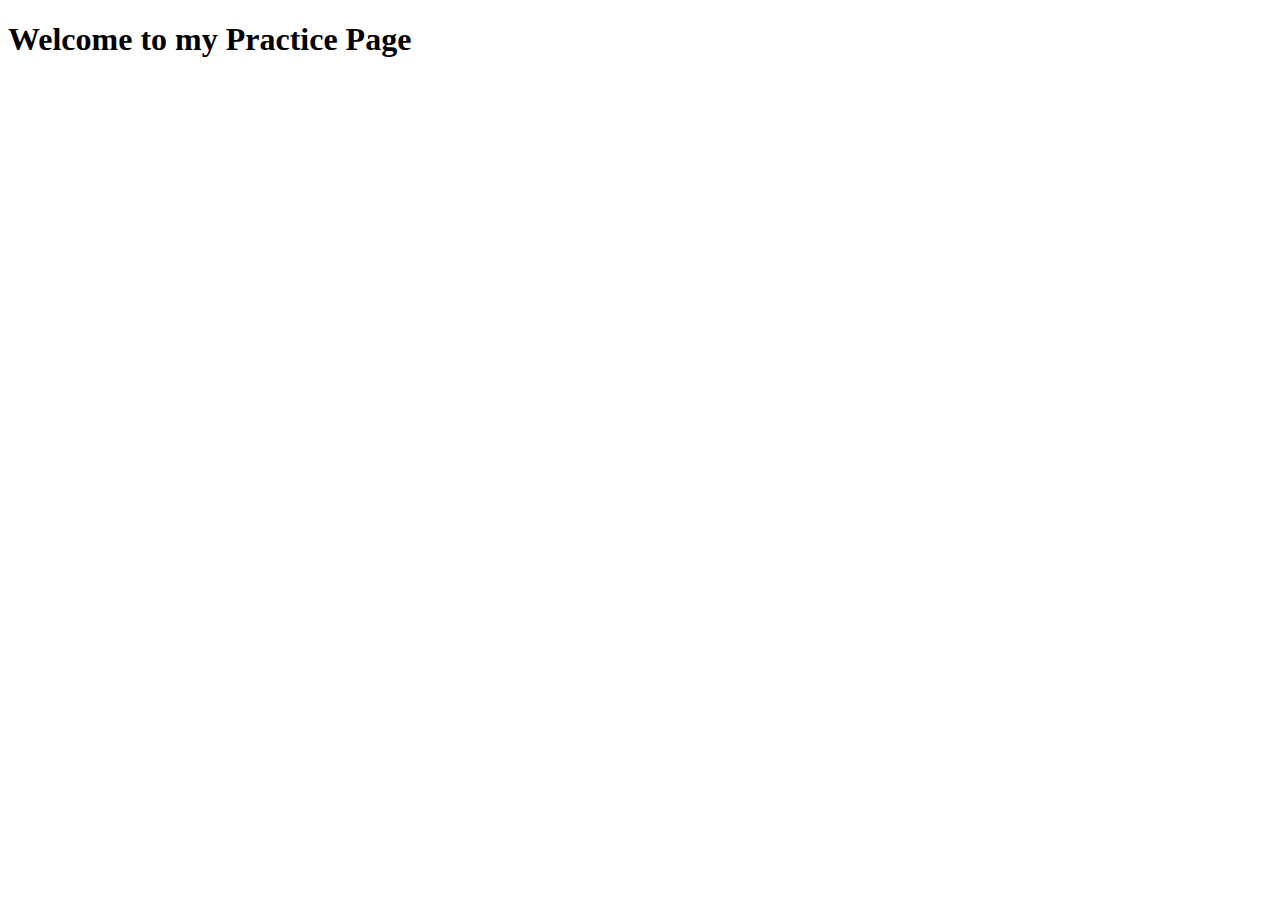
==== practice&Assessment/index.html @ d3e54872 "first commit" ====
<!DOCTYPE html>
<html lang="en">
<head>
    <meta charset="UTF-8">
    <meta name="viewport" content="width=device-width, initial-scale=1.0">
    <title>Document</title>
</head>
<body>
    <h1>Welcome to my Practice Page</h1>




    <script src="script.js"></script>
</body>
</html>
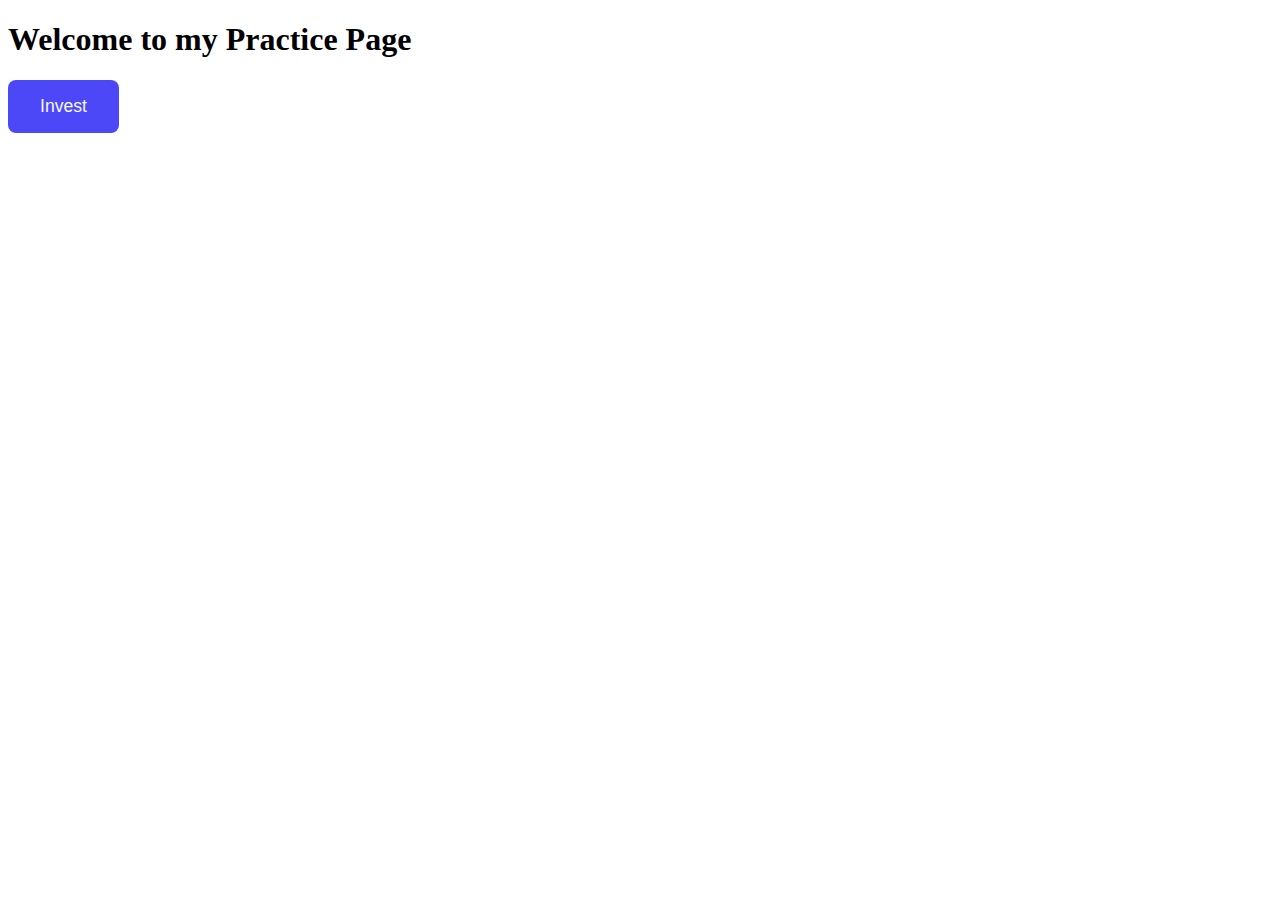
==== commit 570b46c8: "New projects and some modified projects were added" ====
--- a/practice&Assessment/index.html
+++ b/practice&Assessment/index.html
@@ -1,16 +1,30 @@
 <!DOCTYPE html>
 <html lang="en">
-<head>
-    <meta charset="UTF-8">
-    <meta name="viewport" content="width=device-width, initial-scale=1.0">
+  <head>
+    <meta charset="UTF-8" />
+    <meta name="viewport" content="width=device-width, initial-scale=1.0" />
     <title>Document</title>
-</head>
-<body>
+    <style>
+      button {
+        background-color: #4c48f8;
+        color: #f8f8f8;
+        padding: 1rem 2rem;
+        font-size: 1.1rem;
+        font-weight: 500;
+        border: none;
+        outline: none;
+        border-radius: 0.5rem;
+        cursor: pointer;
+      }
+    </style>
+  </head>
+  <body>
     <h1>Welcome to my Practice Page</h1>
 
-
-
+    <div class="buttonDiv">
+      <button id="button">Invest</button>
+    </div>
 
     <script src="script.js"></script>
-</body>
-</html>+  </body>
+</html>
